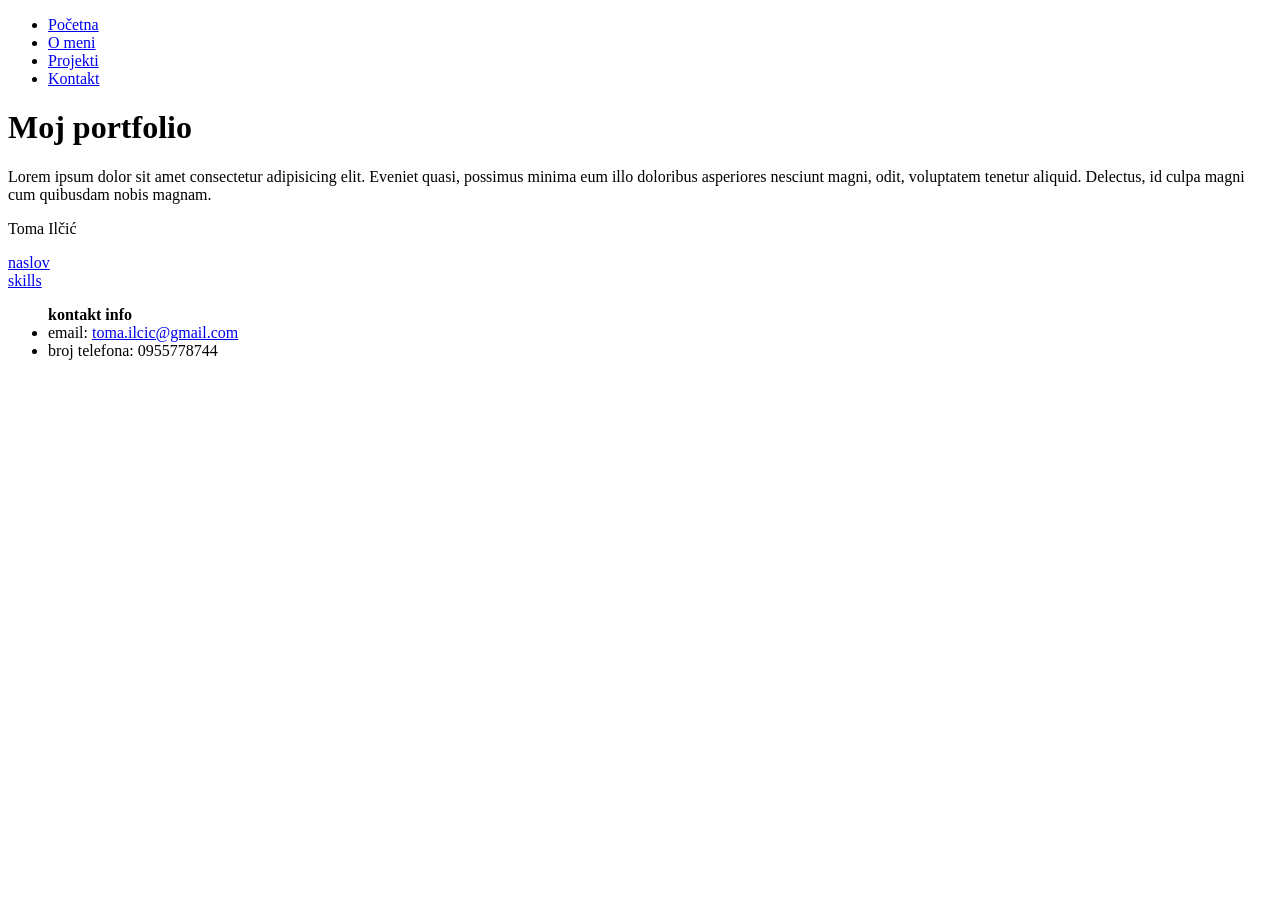
==== index.html @ 11313267 "version 1" ====
<!DOCTYPE html>
<html lang="en">
<head>
    <meta charset="UTF-8">
    <meta name="viewport" content="width=device-width, initial-scale=1.0">
    <title>Naslovna</title>
</head>
<body>
    <header id="naslov">
        <nav>
          <ul>
            <li><a href="index.html">Početna</a></li>
            <li><a href="about.html">O meni</a></li>
            <li><a href="projects.html">Projekti</a></li>
            <li><a href="kontakt.html">Kontakt</a></li>
          </ul>
        </nav>
      </header>
      <main id="skills">
        <h1>Moj portfolio</h1>
        <p>Lorem ipsum dolor sit amet consectetur 
            adipisicing elit. Eveniet quasi, possimus
             minima eum illo doloribus asperiores nesciunt
              magni, odit, voluptatem tenetur aliquid. Delectus, 
            id culpa magni cum quibusdam nobis magnam.</p>

      </main>
      <footer>
    <p>Toma Ilčić</p>
    <a href="#naslov">naslov</a> <br>
    <a href="#skills">skills</a>
    <ul><b>kontakt info</b>
    <li>email: <a href="mailto:toma.ilcic@gmail.com">toma.ilcic@gmail.com</a></li>
    <li>broj telefona: 0955778744</li>
    
    </ul>

    

      </footer>
    
</body>
</html>
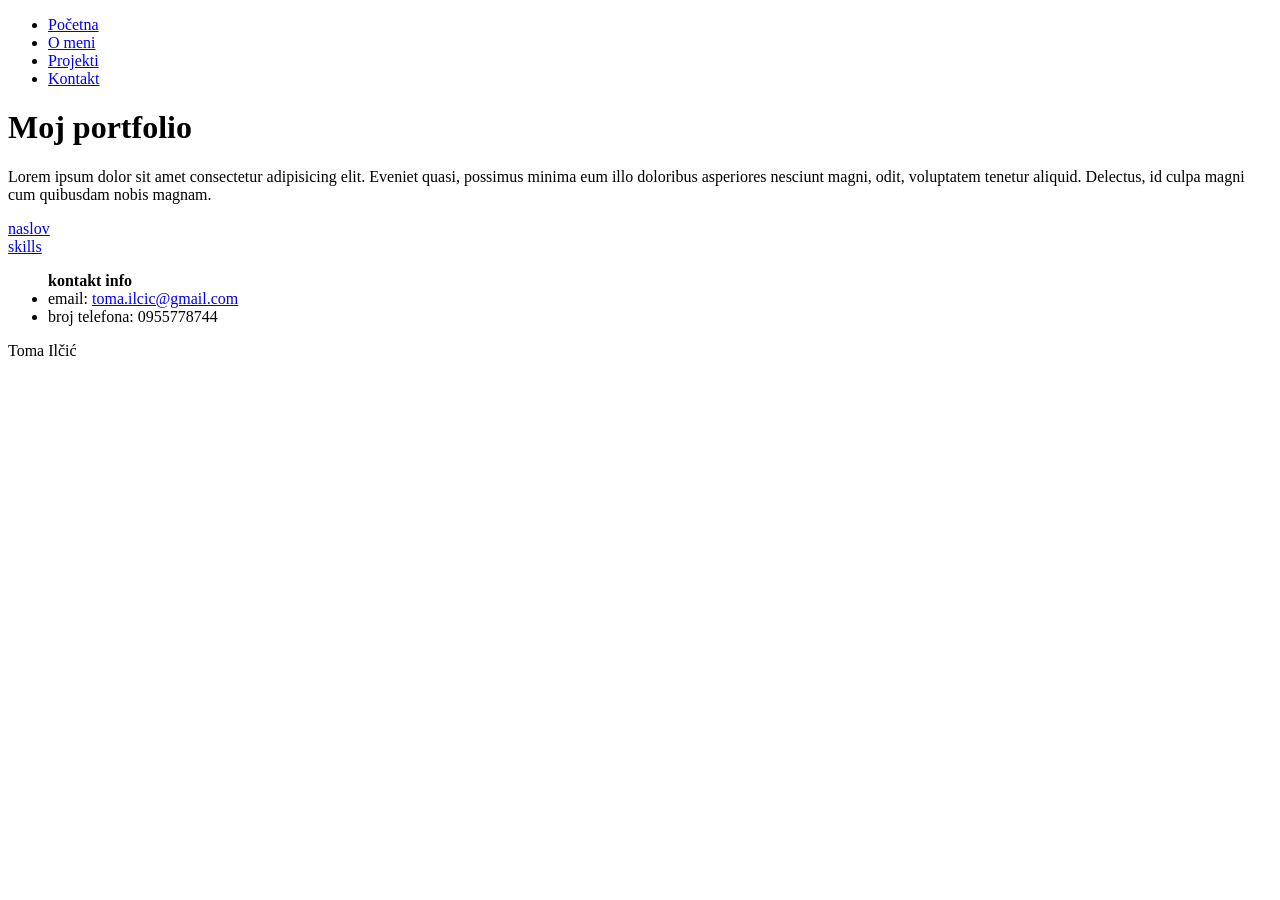
==== commit 4e2214d4: "bla" ====
--- a/index.html
+++ b/index.html
@@ -26,14 +26,14 @@
 
       </main>
       <footer>
-    <p>Toma Ilčić</p>
-    <a href="#naslov">naslov</a> <br>
-    <a href="#skills">skills</a>
-    <ul><b>kontakt info</b>
-    <li>email: <a href="mailto:toma.ilcic@gmail.com">toma.ilcic@gmail.com</a></li>
-    <li>broj telefona: 0955778744</li>
-    
-    </ul>
+          <a href="#naslov">naslov</a> <br>
+          <a href="#skills">skills</a>
+          <ul><b>kontakt info</b>
+            <li>email: <a href="mailto:toma.ilcic@gmail.com">toma.ilcic@gmail.com</a></li>
+            <li>broj telefona: 0955778744</li>
+            
+        </ul>
+        <p>Toma Ilčić</p>
 
     
 
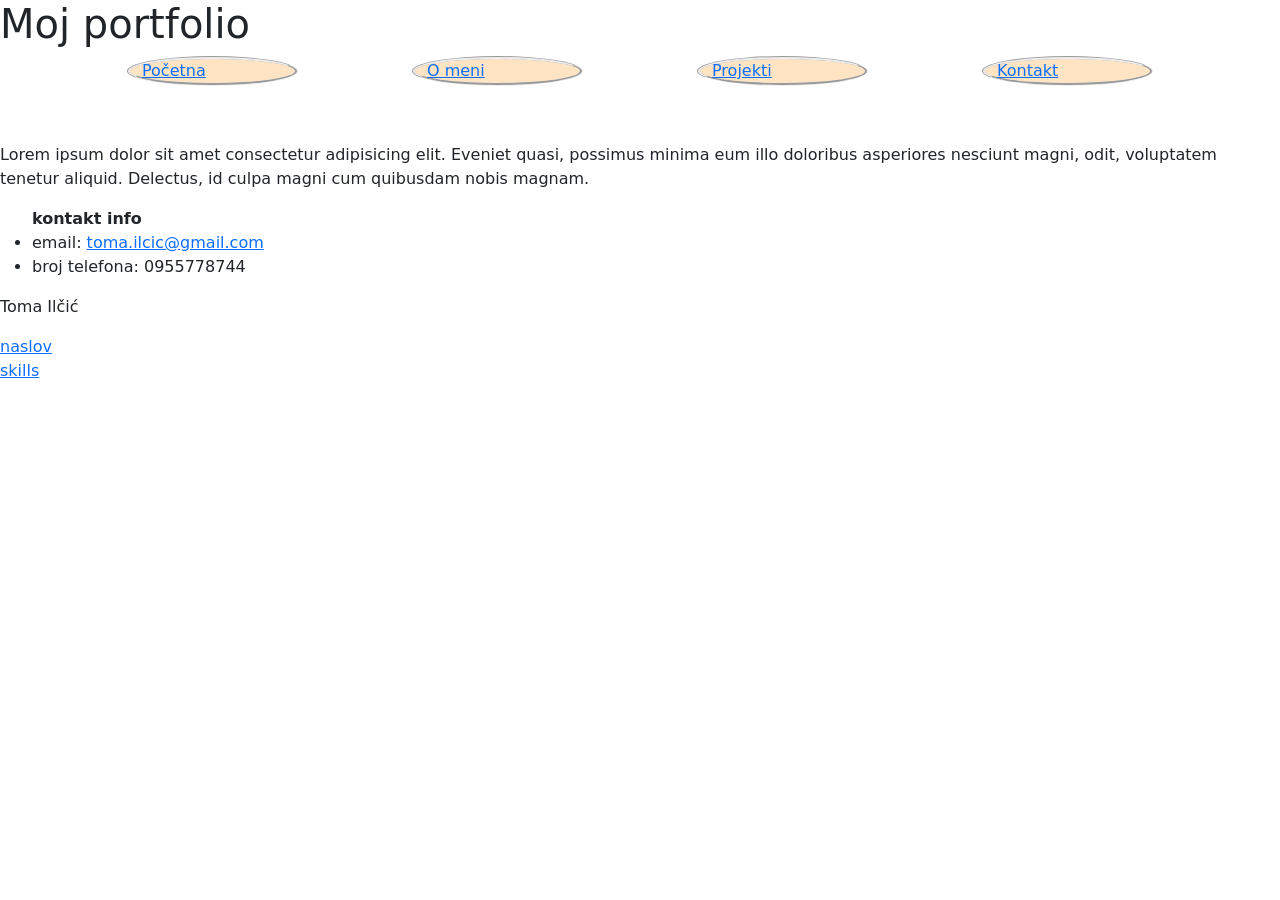
==== commit 5f96578b: "boot" ====
--- a/index.html
+++ b/index.html
@@ -4,20 +4,24 @@
     <meta charset="UTF-8">
     <meta name="viewport" content="width=device-width, initial-scale=1.0">
     <title>Naslovna</title>
+    <link rel="stylesheet" href="style.css">
+    <link href="https://cdn.jsdelivr.net/npm/bootstrap@5.3.5/dist/css/bootstrap.min.css" rel="stylesheet" integrity="sha384-SgOJa3DmI69IUzQ2PVdRZhwQ+dy64/BUtbMJw1MZ8t5HZApcHrRKUc4W0kG879m7" crossorigin="anonymous">
+  
 </head>
 <body>
     <header id="naslov">
-        <nav>
-          <ul>
-            <li><a href="index.html">Početna</a></li>
-            <li><a href="about.html">O meni</a></li>
-            <li><a href="projects.html">Projekti</a></li>
-            <li><a href="kontakt.html">Kontakt</a></li>
-          </ul>
-        </nav>
+      <h1>Moj portfolio</h1>
+      <div class="container text center" >
+        <div class="row align-items-start">
+          <div class="col"><a href="index.html">Početna</a></div>
+          <div class="col"><a href="about.html">O meni</a></div>
+          <div class="col"><a href="projects.html">Projekti</a></div>
+          <div class="col"><a href="kontakt.html">Kontakt</a></div>
+        </div>
+      </div>
+        
       </header>
       <main id="skills">
-        <h1>Moj portfolio</h1>
         <p>Lorem ipsum dolor sit amet consectetur 
             adipisicing elit. Eveniet quasi, possimus
              minima eum illo doloribus asperiores nesciunt
@@ -26,14 +30,14 @@
 
       </main>
       <footer>
-          <a href="#naslov">naslov</a> <br>
-          <a href="#skills">skills</a>
-          <ul><b>kontakt info</b>
-            <li>email: <a href="mailto:toma.ilcic@gmail.com">toma.ilcic@gmail.com</a></li>
-            <li>broj telefona: 0955778744</li>
-            
+        <ul><b>kontakt info</b>
+          <li>email: <a href="mailto:toma.ilcic@gmail.com">toma.ilcic@gmail.com</a></li>
+          <li>broj telefona: 0955778744</li>
+          
         </ul>
         <p>Toma Ilčić</p>
+        <a href="#naslov">naslov</a> <br>
+        <a href="#skills">skills</a>
 
     
 
--- a/style.css
+++ b/style.css
@@ -0,0 +1,8 @@
+.col{
+    background-color: bisque;
+    width: 20%;
+    height: 5%;
+    margin: 5%;
+    border-radius: 50%;
+    border-style: groove;
+}
